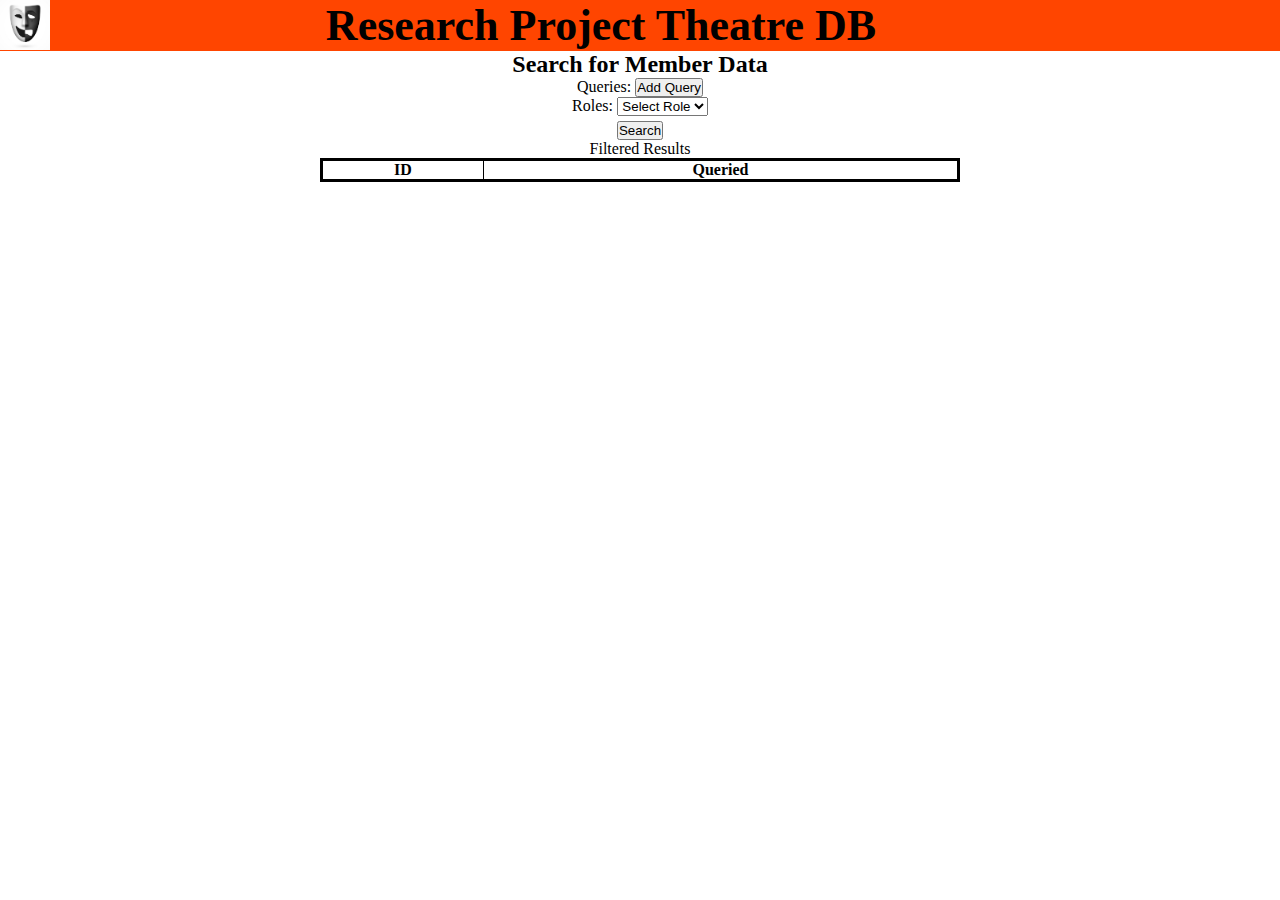
==== src/main/resources/static/admin.html @ eb0f7008 "commit changes made on 28072022" ====
<!DOCTYPE html>
<html lang="en">
<head>
    <meta charset="UTF-8">
    <meta http-equiv="X-UA-Compatible" content="IE=edge">
    <meta name="viewport" content="width=device-width, initial-scale=1.0">
    <title>Member search</title>
    <link rel="shortcut icon" href="images/favicon.ico" type="image/x-icon">
    <script src="index.js"></script>
    <link rel="stylesheet" href="index.css">
</head>
<body>
    <header id="main-header">
        <div class="container">
            <a href="index.html">
                <img src="images/comedytragedymasks.jpg" alt="Comedy_Tragedy_masks_logo">
            </a>
            <h1>Research Project Theatre DB</h1>
        </div>
    </header>
    <h2>Search for Member Data</h2>
    <div class="filter-section">
      <form id="filter-form">
        <div class="main-filters">
          <label>Queries:</label>
          <span class="filter-fields">
            <button type="button" onclick="addQuery()">Add Query</button>
            <div class="queries-area" id="queries-area"></div>
          </span>
        </div>
        <div class="main-filters">
          <label>Roles:</label>
          <span class="filter-fields">
            <select name="roles-select" id="roles-select" onchange="roleSelectHandler(this.selectedIndex)">
              <option value="none" >Select Role</option>
            </select>
          </span>
          <div id="selected-roles"></div>
        </div>
        <button type="submit">Search</button>
      </form>
    </div>
    <div class="result-section">
      <table id="filter-results">
        <caption>Filtered Results</caption>
        <tr>
          <th>ID</td>
          <th>Queried</td>
        </tr>
        </table>
    </div>
    <div style="margin-top:350px"></div>
</body>
</html>
---- src/main/resources/static/index.css ----
img{
    width: 50px;
    float: left;
}
#main-header{
    background-color: orangered;
    height: auto;
    font-size: 22px ;
}
.container h1{
    text-align: center;
    width: 90%;
    
}
#navbar{
    background-color: #333;
}
#navbar ul{
    list-style: none;
    text-align: center;
}
#navbar li{
    display: inline;
}
#navbar a{
    color: white;
    text-decoration: none;
    text-size-adjust: 90%;
    font-size: 18px;
    padding-right: 15px;
}
* {
    text-align: center;
    box-sizing: border-box;
    margin: 0;
    padding: 0;
}

/* .filter-section {
    background-color: aqua;
} */

.delete-button {
    background-color: red;
    color: white;
}

table {
    border: 3px solid;
    width: 50%;
    border-collapse: collapse
}

td, th {
    border: 1px solid;
    border-collapse: collapse
}

.clickable {
    cursor: pointer;
}

#selected-roles {
    margin: 5px auto;
}

#selected-roles label {
    margin: auto 5px;
    padding: 2px 2px;
    border: 1px solid;
}

#filter-results{
    margin-left: auto;
    margin-right: auto;
}
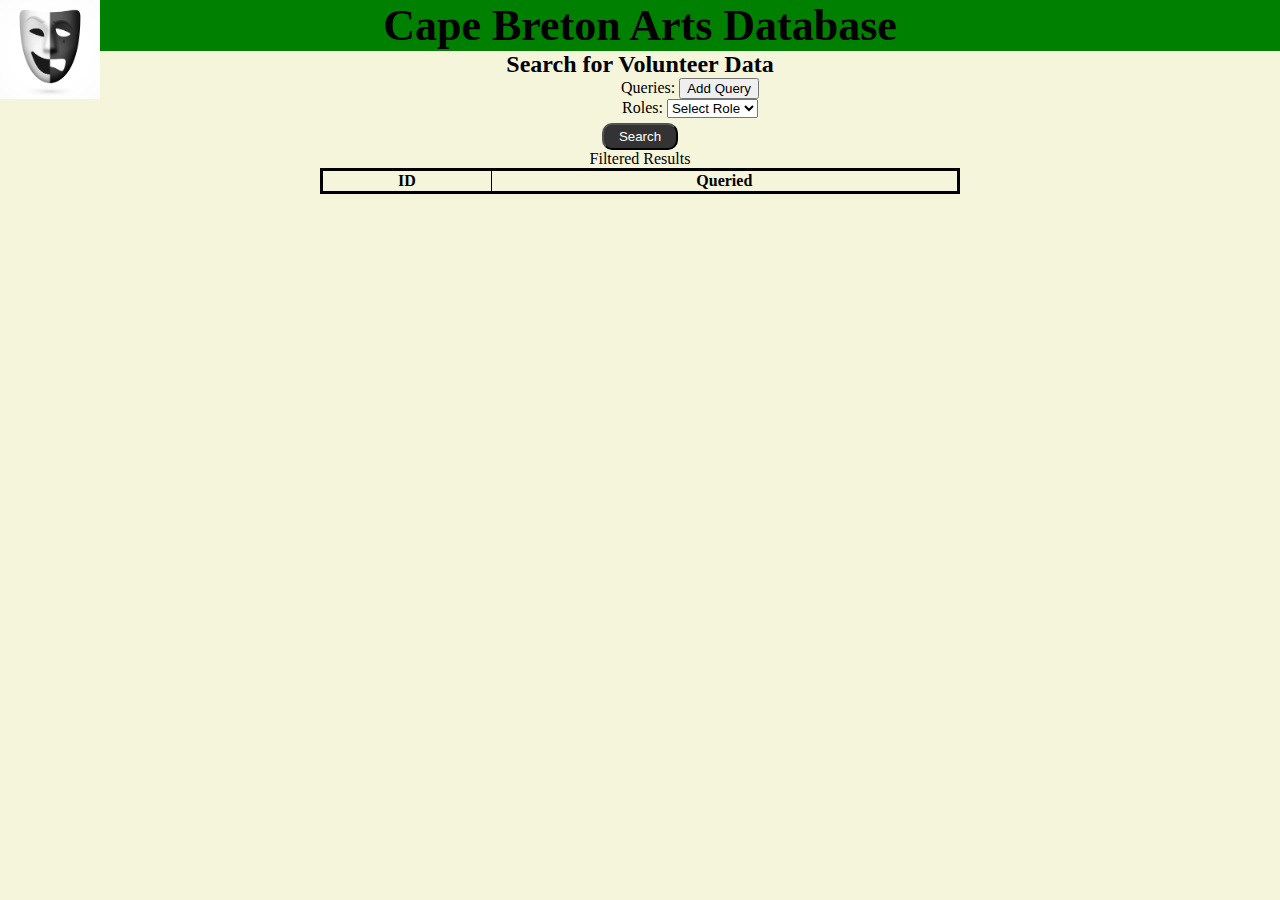
==== commit 55a61a03: "big css changes 30072022" ====
--- a/src/main/resources/static/admin.html
+++ b/src/main/resources/static/admin.html
@@ -11,14 +11,17 @@
 </head>
 <body>
     <header id="main-header">
-        <div class="container">
+        
             <a href="index.html">
                 <img src="images/comedytragedymasks.jpg" alt="Comedy_Tragedy_masks_logo">
             </a>
-            <h1>Research Project Theatre DB</h1>
+            <div class="container">  
+            <h1>Cape Breton Arts Database</h1>
         </div>
     </header>
-    <h2>Search for Member Data</h2>
+    <div class="container">
+      <h2>Search for Volunteer Data</h2>
+    </div>
     <div class="filter-section">
       <form id="filter-form">
         <div class="main-filters">
@@ -37,7 +40,7 @@
           </span>
           <div id="selected-roles"></div>
         </div>
-        <button type="submit">Search</button>
+        <button class="button" type="submit">Search</button>
       </form>
     </div>
     <div class="result-section">
--- a/src/main/resources/static/index.css
+++ b/src/main/resources/static/index.css
@@ -1,76 +1,132 @@
-img{
-    width: 50px;
-    float: left;
-}
-#main-header{
-    background-color: orangered;
-    height: auto;
-    font-size: 22px ;
-}
-.container h1{
-    text-align: center;
-    width: 90%;
-    
-}
-#navbar{
-    background-color: #333;
-}
-#navbar ul{
-    list-style: none;
-    text-align: center;
-}
-#navbar li{
-    display: inline;
-}
-#navbar a{
-    color: white;
-    text-decoration: none;
-    text-size-adjust: 90%;
-    font-size: 18px;
-    padding-right: 15px;
-}
-* {
-    text-align: center;
-    box-sizing: border-box;
-    margin: 0;
-    padding: 0;
+body {
+  background-color: beige;
 }
 
-/* .filter-section {
-    background-color: aqua;
-} */
+img {
+  width: 100px;
+  float: left;
+}
+#main-header {
+  background-color: green;
+  padding: 0px;
+  height: auto;
+  font-size: 22px;
+}
+.container {
+  text-align: center;
+  width: 80%;
+}
+
+#navbar {
+  background-color: #333;
+  padding: 3px;
+}
+
+#navbar ul {
+  text-align: center;
+}
+#navbar li {
+  padding: 10px;
+  display: inline;
+}
+#navbar a {
+  text-decoration: none;
+  text-size-adjust: 90%;
+  font-size: 18px;
+  padding-right: 10px;
+}
+
+.footer a:visited {
+  color: #333;
+}
+.footer a:hover {
+  color: white;
+}
+
+* {
+  box-sizing: border-box;
+  margin: auto;
+}
+
+.filter-section {
+  text-align: center;
+}
 
 .delete-button {
-    background-color: red;
-    color: white;
+  background-color: red;
+  color: white;
 }
 
 table {
-    border: 3px solid;
-    width: 50%;
-    border-collapse: collapse
+  border: 3px solid;
+  width: 50%;
+  border-collapse: collapse;
 }
 
-td, th {
-    border: 1px solid;
-    border-collapse: collapse
+td,
+th {
+  border: 1px solid;
+  border-collapse: collapse;
 }
 
 .clickable {
-    cursor: pointer;
+  cursor: pointer;
 }
 
 #selected-roles {
-    margin: 5px auto;
+  margin: 5px auto;
 }
 
 #selected-roles label {
-    margin: auto 5px;
-    padding: 2px 2px;
-    border: 1px solid;
+  margin: auto 5px;
+  padding: 2px 2px;
+  border: 1px solid;
 }
 
-#filter-results{
-    margin-left: auto;
-    margin-right: auto;
-}+#filter-results {
+  margin-left: auto;
+  margin-right: auto;
+}
+
+.footer {
+  margin: 5px;
+  padding: 15px;
+  background-color: green;
+}
+.registerbutton {
+  padding: 4px;
+  background-color: gold;
+  border-radius: 10px;
+  border: 15px;
+  text-decoration: none;
+}
+
+.main-filters {
+  text-align: center;
+}
+
+.copy {
+  text-align: center;
+}
+
+.button {
+  background-color: #333;
+  color: #fff;
+  padding: 4px 15px;
+  border-radius: 10px;
+  text-decoration: none;
+}
+
+.button:hover {
+  background-color: gold;
+  color: #333;
+}
+
+#showcase {
+  background-image: url(images/bgimage.jpg);
+  background-position: center;
+  background-repeat: no-repeat;
+  background-size: cover;
+  height: 300px;
+  width: 100%;
+}
